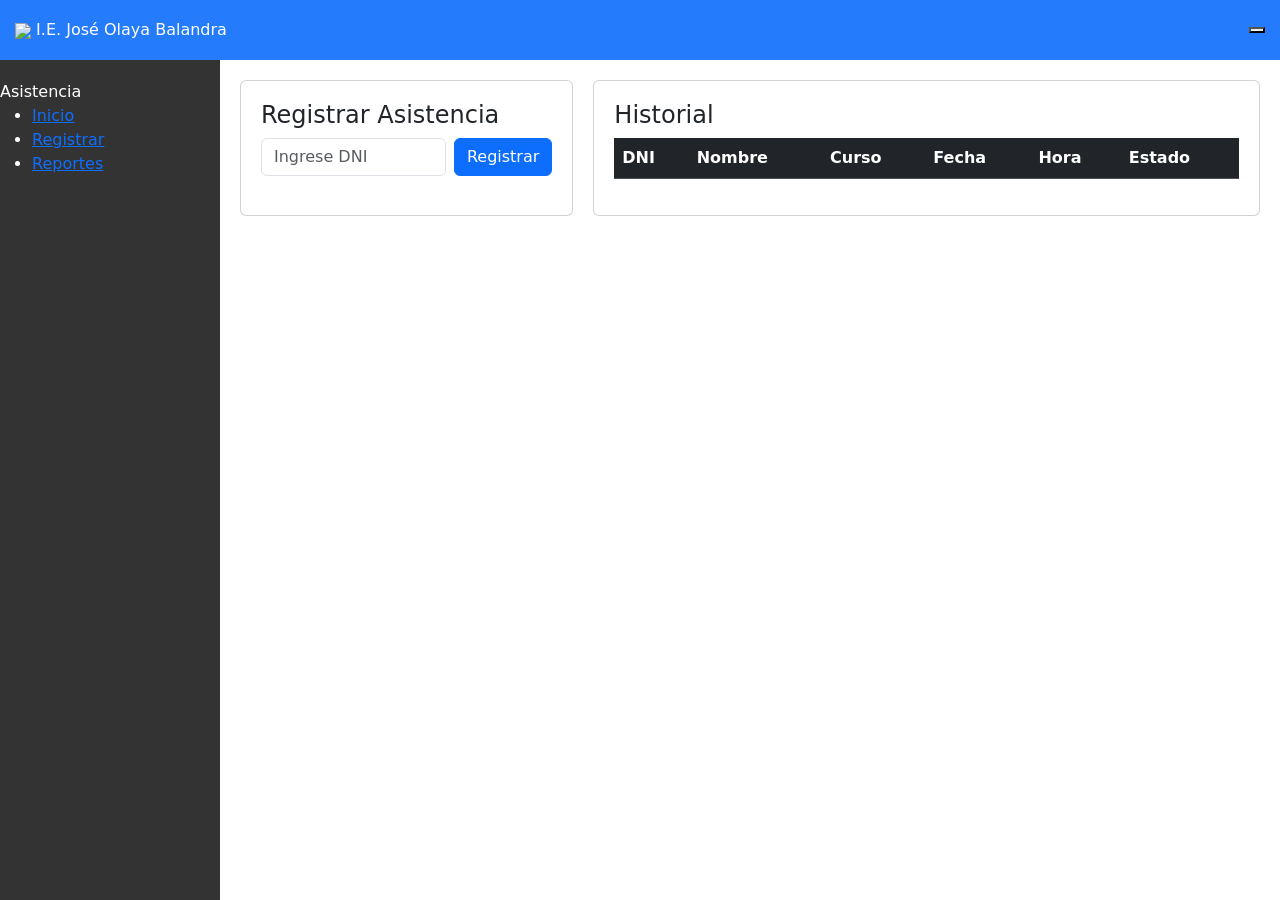
==== frontend/index.html @ 28d0c5d7 "Add files via upload" ====
<!DOCTYPE html>
<html lang="es">
<head>
  <meta charset="UTF-8">
  <meta name="viewport" content="width=device-width, initial-scale=1.0">
  <title>Asistencia Docente</title>

  <link rel="stylesheet" href="https://cdnjs.cloudflare.com/ajax/libs/font-awesome/7.0.1/css/all.min.css">
  <link rel="stylesheet" href="css/style.css">
  <link rel="stylesheet" href="css/responsive.css">
  <link href="https://cdn.jsdelivr.net/npm/bootstrap@5.3.3/dist/css/bootstrap.min.css" rel="stylesheet">
</head>
<body>

<div class="background-overlay"></div>

<div class="topbar">
  <div class="title-business">
    <img src="img/logo.png" class="logo">
    <span>I.E. José Olaya Balandra</span>
  </div>

  <button class="hamburger">
    <i class="fa-solid fa-bars"></i>
  </button>
</div>

<aside class="sidebar">
  <div class="sidebar-logo">Asistencia</div>
  <ul>
    <li><a href="#" class="activo"><i class="fa-solid fa-house"></i> Inicio</a></li>
    <li><a href="#"><i class="fa-solid fa-user-check"></i> Registrar</a></li>
    <li><a href="#"><i class="fa-solid fa-clipboard-list"></i> Reportes</a></li>
  </ul>
</aside>

<main>
  <div class="main-content">

    <div class="card registro-card">
      <h4>Registrar Asistencia</h4>
      <div class="d-flex gap-2">
        <input type="text" id="dni" class="form-control" placeholder="Ingrese DNI">
        <button class="btn btn-primary" onclick="registrar()">Registrar</button>
      </div>
      <p id="mensaje"></p>
    </div>

    <div class="card">
      <h4>Historial</h4>
      <div class="table-responsive">
        <table class="table table-hover">
          <thead class="table-dark">
            <tr>
              <th>DNI</th>
              <th>Nombre</th>
              <th>Curso</th>
              <th>Fecha</th>
              <th>Hora</th>
              <th>Estado</th>
            </tr>
          </thead>
          <tbody id="tabla-asistencia"></tbody>
        </table>
      </div>
    </div>

  </div>
</main>

<script src="js/main.js"></script>
<script src="js/sidebar.js"></script>

</body>
</html>
---- frontend/css/style.css ----
body {
  margin: 0;
  font-family: 'Segoe UI', sans-serif;
}

.background-overlay {
  position: fixed;
  width: 100%;
  height: 100%;
  background: url('../img/fondo.jpg') no-repeat center/cover;
  z-index: -1;
  filter: brightness(0.7);
}

.topbar {
  height: 60px;
  background: rgba(13, 110, 253, 0.9);
  color: white;
  display: flex;
  justify-content: space-between;
  align-items: center;
  padding: 0 15px;
}

.logo {
  height: 40px;
}

.sidebar {
  width: 220px;
  height: 100vh;
  position: fixed;
  background: rgba(0,0,0,0.8);
  color: white;
  padding-top: 20px;
}

main {
  margin-left: 220px;
  padding: 20px;
}

.card {
  background: white;
  border-radius: 12px;
  padding: 20px;
}
---- frontend/css/responsive.css ----
@media (max-width: 768px) {
  .sidebar {
    left: -220px;
  }
  .sidebar.active {
    left: 0;
  }
  main {
    margin-left: 0;
  }
}

@media (min-width: 1024px) {
  .main-content {
    display: grid;
    grid-template-columns: 1fr 2fr;
    gap: 20px;
  }
}
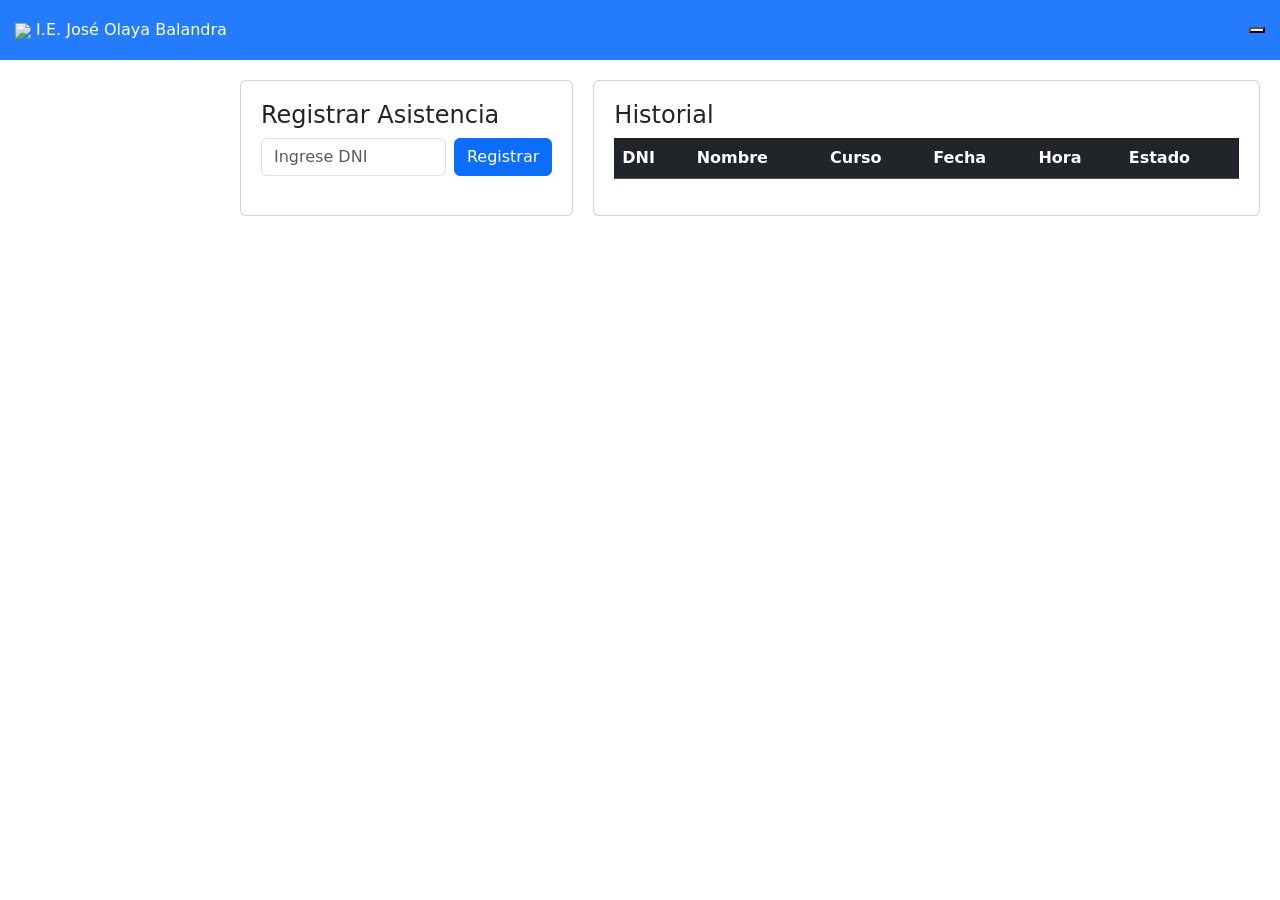
==== commit 05e89660: "Update index.html" ====
--- a/frontend/index.html
+++ b/frontend/index.html
@@ -16,7 +16,7 @@
 
 <div class="topbar">
   <div class="title-business">
-    <img src="img/logo.png" class="logo">
+    <img src="js/logo.png" class="logo">
     <span>I.E. José Olaya Balandra</span>
   </div>
 
@@ -26,12 +26,21 @@
 </div>
 
 <aside class="sidebar">
-  <div class="sidebar-logo">Asistencia</div>
-  <ul>
-    <li><a href="#" class="activo"><i class="fa-solid fa-house"></i> Inicio</a></li>
-    <li><a href="#"><i class="fa-solid fa-user-check"></i> Registrar</a></li>
-    <li><a href="#"><i class="fa-solid fa-clipboard-list"></i> Reportes</a></li>
-  </ul>
+  <div class="sidebar-logo">MENÚ</div>
+
+<ul>
+  <li>
+    <a href="#" onclick="mostrarHistorial()">
+      <i class="fa-solid fa-house"></i> Inicio
+    </a>
+  </li>
+
+  <li>
+    <a href="#" onclick="cargarDocentes()">
+      <i class="fa-solid fa-users"></i> Lista de docentes
+    </a>
+  </li>
+</ul>
 </aside>
 
 <main>
@@ -46,8 +55,8 @@
       <p id="mensaje"></p>
     </div>
 
-    <div class="card">
-      <h4>Historial</h4>
+    <div class="card" id="historial">
+  <h4>Historial</h4>
       <div class="table-responsive">
         <table class="table table-hover">
           <thead class="table-dark">
@@ -64,6 +73,23 @@
         </table>
       </div>
     </div>
+   
+    <div id="lista-docentes" style="display:none;">
+  <h4>Lista de Docentes</h4>
+
+  <table class="table">
+    <thead>
+      <tr>
+        <th>DNI</th>
+        <th>Nombre</th>
+        <th>Apellidos</th>
+        <th>Curso</th>
+      </tr>
+    </thead>
+
+    <tbody id="tabla-docentes"></tbody>
+  </table>
+</div>
 
   </div>
 </main>
--- a/frontend/css/style.css
+++ b/frontend/css/style.css
@@ -7,7 +7,7 @@
   position: fixed;
   width: 100%;
   height: 100%;
-  background: url('../img/fondo.jpg') no-repeat center/cover;
+  background: url('js/fondo.jpg') no-repeat center/cover;
   z-index: -1;
   filter: brightness(0.7);
 }
@@ -23,7 +23,8 @@
 }
 
 .logo {
-  height: 40px;
+  height: 45px;
+  width: auto;
 }
 
 .sidebar {
@@ -33,6 +34,13 @@
   background: rgba(0,0,0,0.8);
   color: white;
   padding-top: 20px;
+
+  /* 🔥 ESTO AGREGA */
+  transform: translateX(-100%);
+  transition: transform 0.3s ease;
+}
+.sidebar.active {
+  transform: translateX(0);
 }
 
 main {
@@ -45,3 +53,26 @@
   border-radius: 12px;
   padding: 20px;
 }
+.sidebar-logo {
+  text-align: center;
+  font-size: 20px;
+  font-weight: bold;
+  margin-bottom: 20px;
+}
+
+.sidebar ul li {
+  margin: 10px 0;
+}
+
+.sidebar ul li a {
+  color: white;
+  text-decoration: none;
+  display: block;
+  padding: 10px;
+  border-radius: 6px;
+}
+
+.sidebar ul li a:hover {
+  background: rgba(255,255,255,0.2);
+}
+
